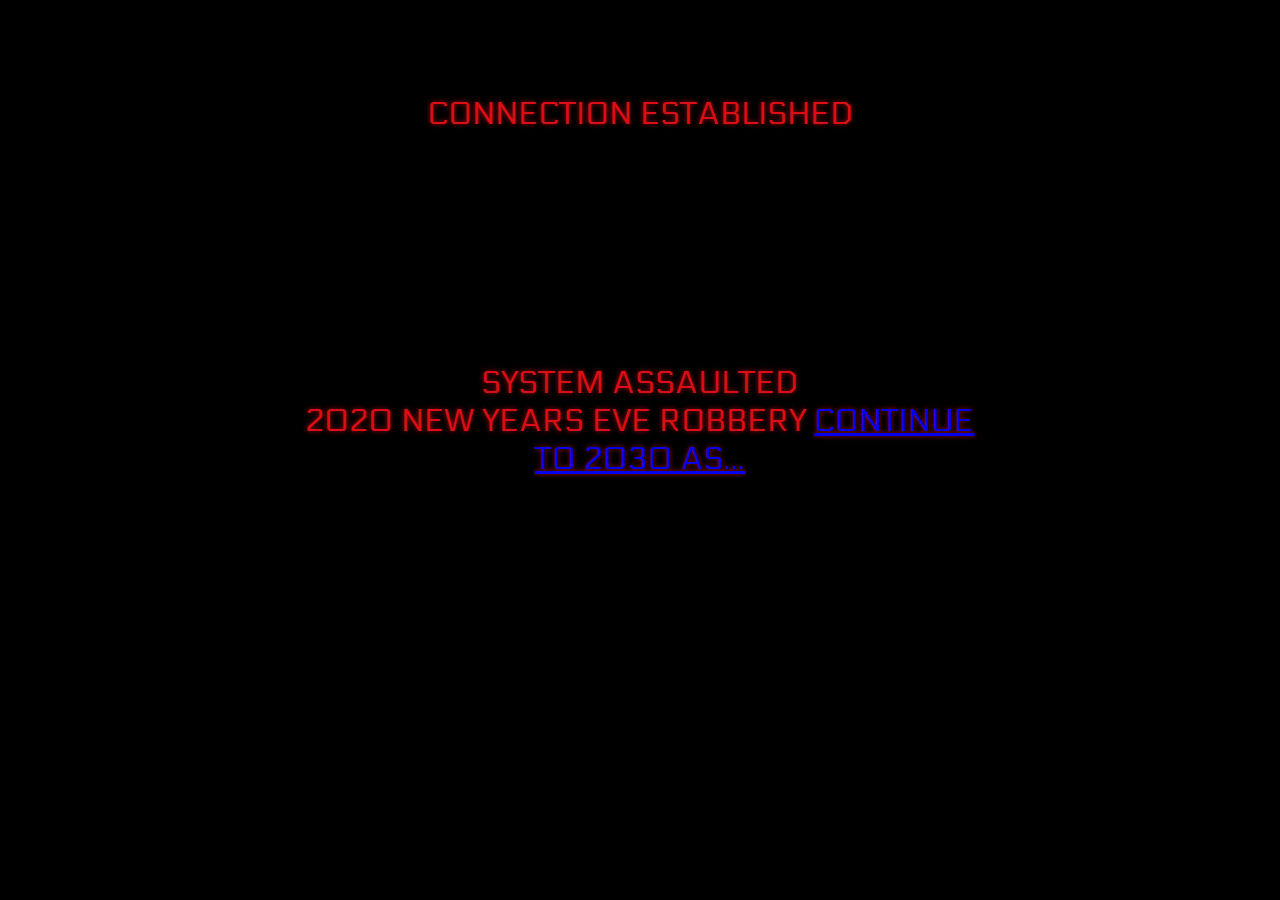
==== index.html @ d2041827 "init" ====
<!DOCTYPE html>
<html lang="en">

<head>
    <meta charset="UTF-8">
    <title>the Game</title>
    <link rel="stylesheet" type="text/css" href="main.css">
    <link href="https://fonts.googleapis.com/css?family=Electrolize&display=swap" rel="stylesheet">
</head>

<body>

<div class="container on">
    <div class="screen">
      <h3 class="title">
        CONNECTION ESTABLISHED
      </h3>
      <div class="box--outer">
        <div class="box">
          <div class="box--inner">
            <div class="content">
              <div class="holder">
                <b>System assaulted</b><br>
                <b> 2020 new years eve robbery </b>
                <b><a href="login.html">Continue to 2030 as...</a> </b>
                </form>
              </div>
            </div>
          </div>
        </div>
      </div>
    </div>
  </div>

</body>

</html>
---- main.css ----
span.amp {
  
  font-style: italic
}





body {
  color: #db0e15;
  font-family: 'Share Tech Mono', monospace;
  font-size: 26px;
  font-weight: 300;
  text-shadow: 0 0 5px rgba(219, 14, 21, .8);
  background: url(https://image.ibb.co/h2hLAJ/bg.png) #000;
  position: relative;
}



.container {
  left: 0;
  right: 0;
  position: absolute;
  top: 50%;
  -webkit-transform: translate(0, -50%);
  transform: translate(0, -50%)
}

.container.is-success {
  -webkit-filter: hue-rotate(180deg) brightness(2.7);
  filter: hue-rotate(180deg) brightness(2.7)
}

.screen::after {
  content: '';
  display: block;
  background: url(https://image.ibb.co/dbSZLJ/bottom.png) no-repeat center;
  margin: 0 auto;
  width: 100%;
  max-width: 500px;
  height: 28px
}

.title {
  text-transform: uppercase;
  text-align: center;
  font-size: 1em;
  font-weight: 300
}

.title::after,
.title::before {
  content: '';
  display: inline-block;
  background: url(https://image.ibb.co/gpxZLJ/top_outer.png);
  width: 144px;
  height: 20px;
  margin: 0 20px
}

.container:not(.is-success) .title.is-success {
  color: #22edfc
}

.box--outer {
  position: relative;
  margin: 0 auto;
  width: 90%;
  max-width: 1080px;
  border-top: #000 18px solid;
  border-bottom: #000 18px solid;
  -o-border-image: url(https://image.ibb.co/kHHeny/hor_line.png) 17 11 17 round;
  border-image: url(https://image.ibb.co/kHHeny/hor_line.png) 17 11 17 round
}

.box {
  display: inline-block;
  text-transform: uppercase;
  text-align: center;
  width: 100%;
  max-width: 1080px
}

.box--inner {
  display: inline-block;
  width: calc(100% - 105px);
  max-width: 1010px
}

.box--inner::after,
.box--inner::before {
  content: '';
  display: inline-block;
  background: url(https://image.ibb.co/kvJfud/box_inner.png) no-repeat center;
  max-width: 642px;
  width: 100%;
  height: 27px
}

.content {
  position: relative;
  display: block;
  max-height: 600px;
  min-height: 400px;
  height: 100%
}

.content .holder {
  left: 0;
  right: 0;
  position: absolute;
  top: 50%;
  -webkit-transform: translate(0, -50%);
  transform: translate(0, -50%)
}

.col.col__center,
.col.col__left {
  display: inline-block
}

.col.col__left {
  width: 130px
}

.col.col__center {
  width: 350px;
  margin-right: 130px
}

.label::after {
  content: ':';
  margin-left: -15px;
  display: inline-block
}

#email,
#login,
#password {
  border: 2px solid #d7001e;
  margin: 10px 0;
  padding: 10px;
  width: auto;
  max-width: 100%;
  overflow: visible;
  outline: 0;
  background: 0 0;
  color: inherit;
  font: inherit;
  line-height: normal
}

#email::-moz-selection,
#login::-moz-selection,
#password::-moz-selection {
  background: #000
}

#email::selection,
#login::selection,
#password::selection {
  background: #000
}

#submit {
  border: none;
  margin: 20px;
  padding: 10px 40px;
  width: auto;
  overflow: visible;
  outline: 0;
  cursor: pointer;
  background: 0 0;
  color: inherit;
  font: inherit;
  line-height: normal;
  -webkit-font-smoothing: inherit;
  -moz-osx-font-smoothing: inherit;
  -webkit-appearance: none;
  background: rgba(219, 14, 21, .2);
  text-transform: uppercase
}

@media only screen and (max-width:1260px) {
  .title::after,
  .title::before {
    width: 42px;
    height: 18px
  }
  .col.col__center,
  .col.col__left {
    display: block;
    width: auto;
    margin: 0
  }
  .box--outer::after,
  .box--outer::before {
    display: none
  }
  .title::after,
  .title::before {
    margin: 0 5px
  }
  .content {
    height: 440px
  }
  .box::after,
  .box::before {
    height: 500px
  }
  #submit {
    margin-bottom: 0
  }
}

@media only screen and (max-width:600px) {
  .container {
    font-size: .8em
  }
  .title::after,
  .title::before {
    width: 4%;
    height: 18px
  }
  .box--outer {
    -o-border-image: url(https://image.ibb.co/kHHeny/hor_line.png) 17 330 17 round;
    border-image: url(https://image.ibb.co/kHHeny/hor_line.png) 17 330 17 round
  }
  .box::after,
  .box::before {
    width: 22px;
    background: url(ver-line-mobile.png) no-repeat center;
    background-size: contain
  }
  .box--inner {
    width: calc(100% - 44px)
  }
  #email,
  #login,
  #password {
    max-width: 70%
  }
  .screen::after {
    max-width: 180px
  }
}

.flash {
  -webkit-animation: flashText 1s ease-out alternate infinite;
  animation: flashText 1s ease-out alternate infinite
}

@-webkit-keyframes flashText {
  0% {
    opacity: .3
  }
  100% {
    opacity: 1
  }
}

@keyframes flashText {
  0% {
    opacity: .3
  }
  100% {
    opacity: 1
  }
}

.typewriter .typewriter-line {
  visibility: hidden
}

@-webkit-keyframes flicker {
  0% {
    opacity: .86139
  }
  5% {
    opacity: .12793
  }
  10% {
    opacity: .36759
  }
  15% {
    opacity: .9766
  }
  20% {
    opacity: .61364
  }
  25% {
    opacity: .94477
  }
  30% {
    opacity: .57811
  }
  35% {
    opacity: .03416
  }
  40% {
    opacity: .21835
  }
  45% {
    opacity: .62054
  }
  50% {
    opacity: .89452
  }
  55% {
    opacity: .89997
  }
  60% {
    opacity: .37872
  }
  65% {
    opacity: .04929
  }
  70% {
    opacity: .14477
  }
  75% {
    opacity: .27512
  }
  80% {
    opacity: .84701
  }
  85% {
    opacity: .85952
  }
  90% {
    opacity: .76553
  }
  95% {
    opacity: .91372
  }
  100% {
    opacity: .05536
  }
}

@keyframes flicker {
  0% {
    opacity: .86139
  }
  5% {
    opacity: .12793
  }
  10% {
    opacity: .36759
  }
  15% {
    opacity: .9766
  }
  20% {
    opacity: .61364
  }
  25% {
    opacity: .94477
  }
  30% {
    opacity: .57811
  }
  35% {
    opacity: .03416
  }
  40% {
    opacity: .21835
  }
  45% {
    opacity: .62054
  }
  50% {
    opacity: .89452
  }
  55% {
    opacity: .89997
  }
  60% {
    opacity: .37872
  }
  65% {
    opacity: .04929
  }
  70% {
    opacity: .14477
  }
  75% {
    opacity: .27512
  }
  80% {
    opacity: .84701
  }
  85% {
    opacity: .85952
  }
  90% {
    opacity: .76553
  }
  95% {
    opacity: .91372
  }
  100% {
    opacity: .05536
  }
}

@-webkit-keyframes steady {
  from {
    background: rgba(255, 230, 230, .1)
  }
  to {
    background: rgba(49, 45, 45, .1)
  }
}

@keyframes steady {
  from {
    background: rgba(255, 230, 230, .1)
  }
  to {
    background: rgba(49, 45, 45, .1)
  }
}

body {
  position: relative;
  overflow: hidden
}

body::after {
  content: " ";
  display: block;
  position: absolute;
  top: 0;
  left: 0;
  bottom: 0;
  right: 0;
  z-index: 2;
  pointer-events: none;
  background: rgba(49, 45, 45, .1);
  opacity: 0;
  pointer-events: none;
  -webkit-animation: flicker .15s infinite, steady 4s;
  animation: flicker .15s infinite, steady 4s
}

body.off {
  background: #000
}

body.off::after {
  -webkit-animation: none;
  animation: none
}

@-webkit-keyframes turn-on {
  0% {
    -webkit-transform: scale(1, .8) translate3d(0, 0, 0);
    transform: scale(1, .8) translate3d(0, 0, 0);
    opacity: 1
  }
  5% {
    -webkit-transform: scale(1.09139, 1.34235) translate3d(0, 100%, 0);
    transform: scale(1.09139, 1.34235) translate3d(0, 100%, 0)
  }
  10% {
    -webkit-transform: scale(.63084, 1.40698) translate3d(0, -100%, 0);
    transform: scale(.63084, 1.40698) translate3d(0, -100%, 0)
  }
  15% {
    -webkit-transform: scale(.75142, 1.34118) translate3d(0, 100%, 0);
    transform: scale(.75142, 1.34118) translate3d(0, 100%, 0)
  }
  20% {
    -webkit-transform: scale(.96173, 1.36858) translate3d(0, -100%, 0);
    transform: scale(.96173, 1.36858) translate3d(0, -100%, 0)
  }
  25% {
    -webkit-transform: scale(1.1348, 1.02729) translate3d(0, 100%, 0);
    transform: scale(1.1348, 1.02729) translate3d(0, 100%, 0)
  }
  30% {
    -webkit-transform: scale(.97038, .71092) translate3d(0, -100%, 0);
    transform: scale(.97038, .71092) translate3d(0, -100%, 0)
  }
  35% {
    -webkit-transform: scale(.6067, 1.31101) translate3d(0, 100%, 0);
    transform: scale(.6067, 1.31101) translate3d(0, 100%, 0)
  }
  40% {
    -webkit-transform: scale(.786, .9326) translate3d(0, -100%, 0);
    transform: scale(.786, .9326) translate3d(0, -100%, 0)
  }
  45% {
    -webkit-transform: scale(1.38602, 1.14399) translate3d(0, 100%, 0);
    transform: scale(1.38602, 1.14399) translate3d(0, 100%, 0)
  }
  50% {
    -webkit-transform: scale(.69973, .90412) translate3d(0, -100%, 0);
    transform: scale(.69973, .90412) translate3d(0, -100%, 0)
  }
  51% {
    -webkit-transform: scale(1, 1) translate3d(0, 0, 0);
    transform: scale(1, 1) translate3d(0, 0, 0);
    -webkit-filter: brightness(1) saturate(1);
    filter: brightness(1) saturate(1);
    opacity: 0
  }
  100% {
    -webkit-transform: scale(1, 1) translate3d(0, 0, 0);
    transform: scale(1, 1) translate3d(0, 0, 0);
    -webkit-filter: contrast(1) brightness(1.2) saturate(1.3);
    filter: contrast(1) brightness(1.2) saturate(1.3);
    opacity: 1
  }
}

@keyframes turn-on {
  0% {
    -webkit-transform: scale(1, .8) translate3d(0, 0, 0);
    transform: scale(1, .8) translate3d(0, 0, 0);
    opacity: 1
  }
  5% {
    -webkit-transform: scale(1.09139, 1.34235) translate3d(0, 100%, 0);
    transform: scale(1.09139, 1.34235) translate3d(0, 100%, 0)
  }
  10% {
    -webkit-transform: scale(.63084, 1.40698) translate3d(0, -100%, 0);
    transform: scale(.63084, 1.40698) translate3d(0, -100%, 0)
  }
  15% {
    -webkit-transform: scale(.75142, 1.34118) translate3d(0, 100%, 0);
    transform: scale(.75142, 1.34118) translate3d(0, 100%, 0)
  }
  20% {
    -webkit-transform: scale(.96173, 1.36858) translate3d(0, -100%, 0);
    transform: scale(.96173, 1.36858) translate3d(0, -100%, 0)
  }
  25% {
    -webkit-transform: scale(1.1348, 1.02729) translate3d(0, 100%, 0);
    transform: scale(1.1348, 1.02729) translate3d(0, 100%, 0)
  }
  30% {
    -webkit-transform: scale(.97038, .71092) translate3d(0, -100%, 0);
    transform: scale(.97038, .71092) translate3d(0, -100%, 0)
  }
  35% {
    -webkit-transform: scale(.6067, 1.31101) translate3d(0, 100%, 0);
    transform: scale(.6067, 1.31101) translate3d(0, 100%, 0)
  }
  40% {
    -webkit-transform: scale(.786, .9326) translate3d(0, -100%, 0);
    transform: scale(.786, .9326) translate3d(0, -100%, 0)
  }
  45% {
    -webkit-transform: scale(1.38602, 1.14399) translate3d(0, 100%, 0);
    transform: scale(1.38602, 1.14399) translate3d(0, 100%, 0)
  }
  50% {
    -webkit-transform: scale(.69973, .90412) translate3d(0, -100%, 0);
    transform: scale(.69973, .90412) translate3d(0, -100%, 0)
  }
  51% {
    -webkit-transform: scale(1, 1) translate3d(0, 0, 0);
    transform: scale(1, 1) translate3d(0, 0, 0);
    -webkit-filter: brightness(1) saturate(1);
    filter: brightness(1) saturate(1);
    opacity: 0
  }
  100% {
    -webkit-transform: scale(1, 1) translate3d(0, 0, 0);
    transform: scale(1, 1) translate3d(0, 0, 0);
    -webkit-filter: contrast(1) brightness(1.2) saturate(1.3);
    filter: contrast(1) brightness(1.2) saturate(1.3);
    opacity: 1
  }
}

@-webkit-keyframes turn-off {
  0% {
    -webkit-transform: scale(1, 1.3) translate3d(0, 0, 0);
    transform: scale(1, 1.3) translate3d(0, 0, 0);
    -webkit-filter: brightness(1);
    filter: brightness(1);
    opacity: 1
  }
  60% {
    -webkit-transform: scale(1.3, .001) translate3d(0, 0, 0);
    transform: scale(1.3, .001) translate3d(0, 0, 0);
    -webkit-filter: brightness(10);
    filter: brightness(10)
  }
  100% {
    -webkit-animation-timing-function: cubic-bezier(.755, .05, .855, .06);
    animation-timing-function: cubic-bezier(.755, .05, .855, .06);
    -webkit-transform: scale(0, .0001) translate3d(0, 0, 0);
    transform: scale(0, .0001) translate3d(0, 0, 0);
    -webkit-filter: brightness(50);
    filter: brightness(50)
  }
}

@keyframes turn-off {
  0% {
    -webkit-transform: scale(1, 1.3) translate3d(0, 0, 0);
    transform: scale(1, 1.3) translate3d(0, 0, 0);
    -webkit-filter: brightness(1);
    filter: brightness(1);
    opacity: 1
  }
  60% {
    -webkit-transform: scale(1.3, .001) translate3d(0, 0, 0);
    transform: scale(1.3, .001) translate3d(0, 0, 0);
    -webkit-filter: brightness(10);
    filter: brightness(10)
  }
  100% {
    -webkit-animation-timing-function: cubic-bezier(.755, .05, .855, .06);
    animation-timing-function: cubic-bezier(.755, .05, .855, .06);
    -webkit-transform: scale(0, .0001) translate3d(0, 0, 0);
    transform: scale(0, .0001) translate3d(0, 0, 0);
    -webkit-filter: brightness(50);
    filter: brightness(50)
  }
}

.screen {
  width: 100%;
  height: 100%;
  border: none
}

.container.off>.screen {
  -webkit-animation: turn-off .55s cubic-bezier(.23, 1, .32, 1);
  animation: turn-off .55s cubic-bezier(.23, 1, .32, 1);
  -webkit-animation-fill-mode: forwards;
  animation-fill-mode: forwards
}

.container.on>.screen {
  -webkit-animation: turn-on 2s linear;
  animation: turn-on 2s linear;
  -webkit-animation-fill-mode: forwards;
  animation-fill-mode: forwards
}
body
{
    padding: 15%;
    margin:15%;
    font-size:2em;
    font-family: 'Electrolize', sans-serif;
    
}
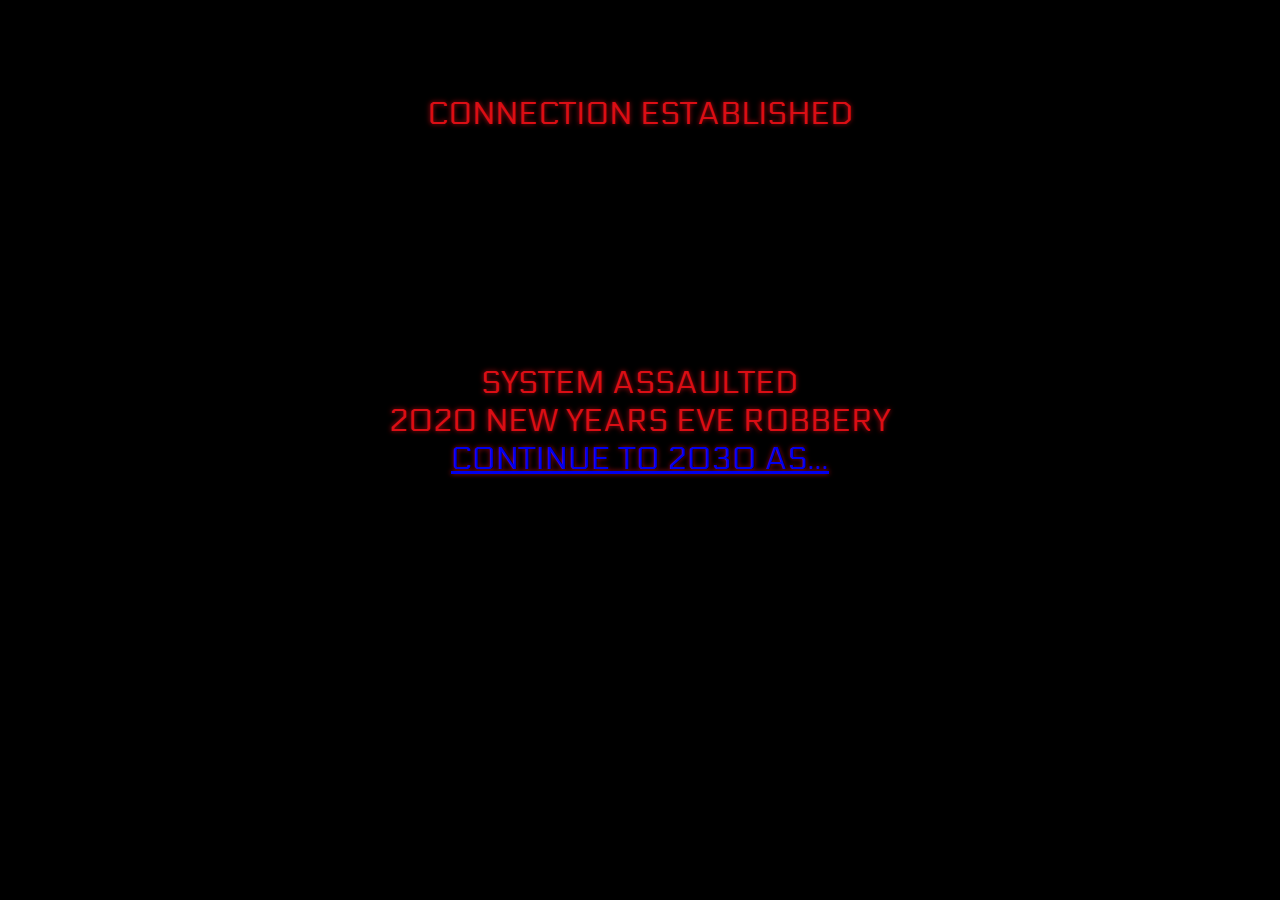
==== commit 34ed8864: "px" ====
--- a/index.html
+++ b/index.html
@@ -21,9 +21,9 @@
             <div class="content">
               <div class="holder">
                 <b>System assaulted</b><br>
-                <b> 2020 new years eve robbery </b>
-                <b><a href="login.html">Continue to 2030 as...</a> </b>
-                </form>
+                <b> 2020 new years eve robbery </b><br>
+                <b><a href="pages/login.html">Continue to 2030 as...</a> </b>
+                
               </div>
             </div>
           </div>
